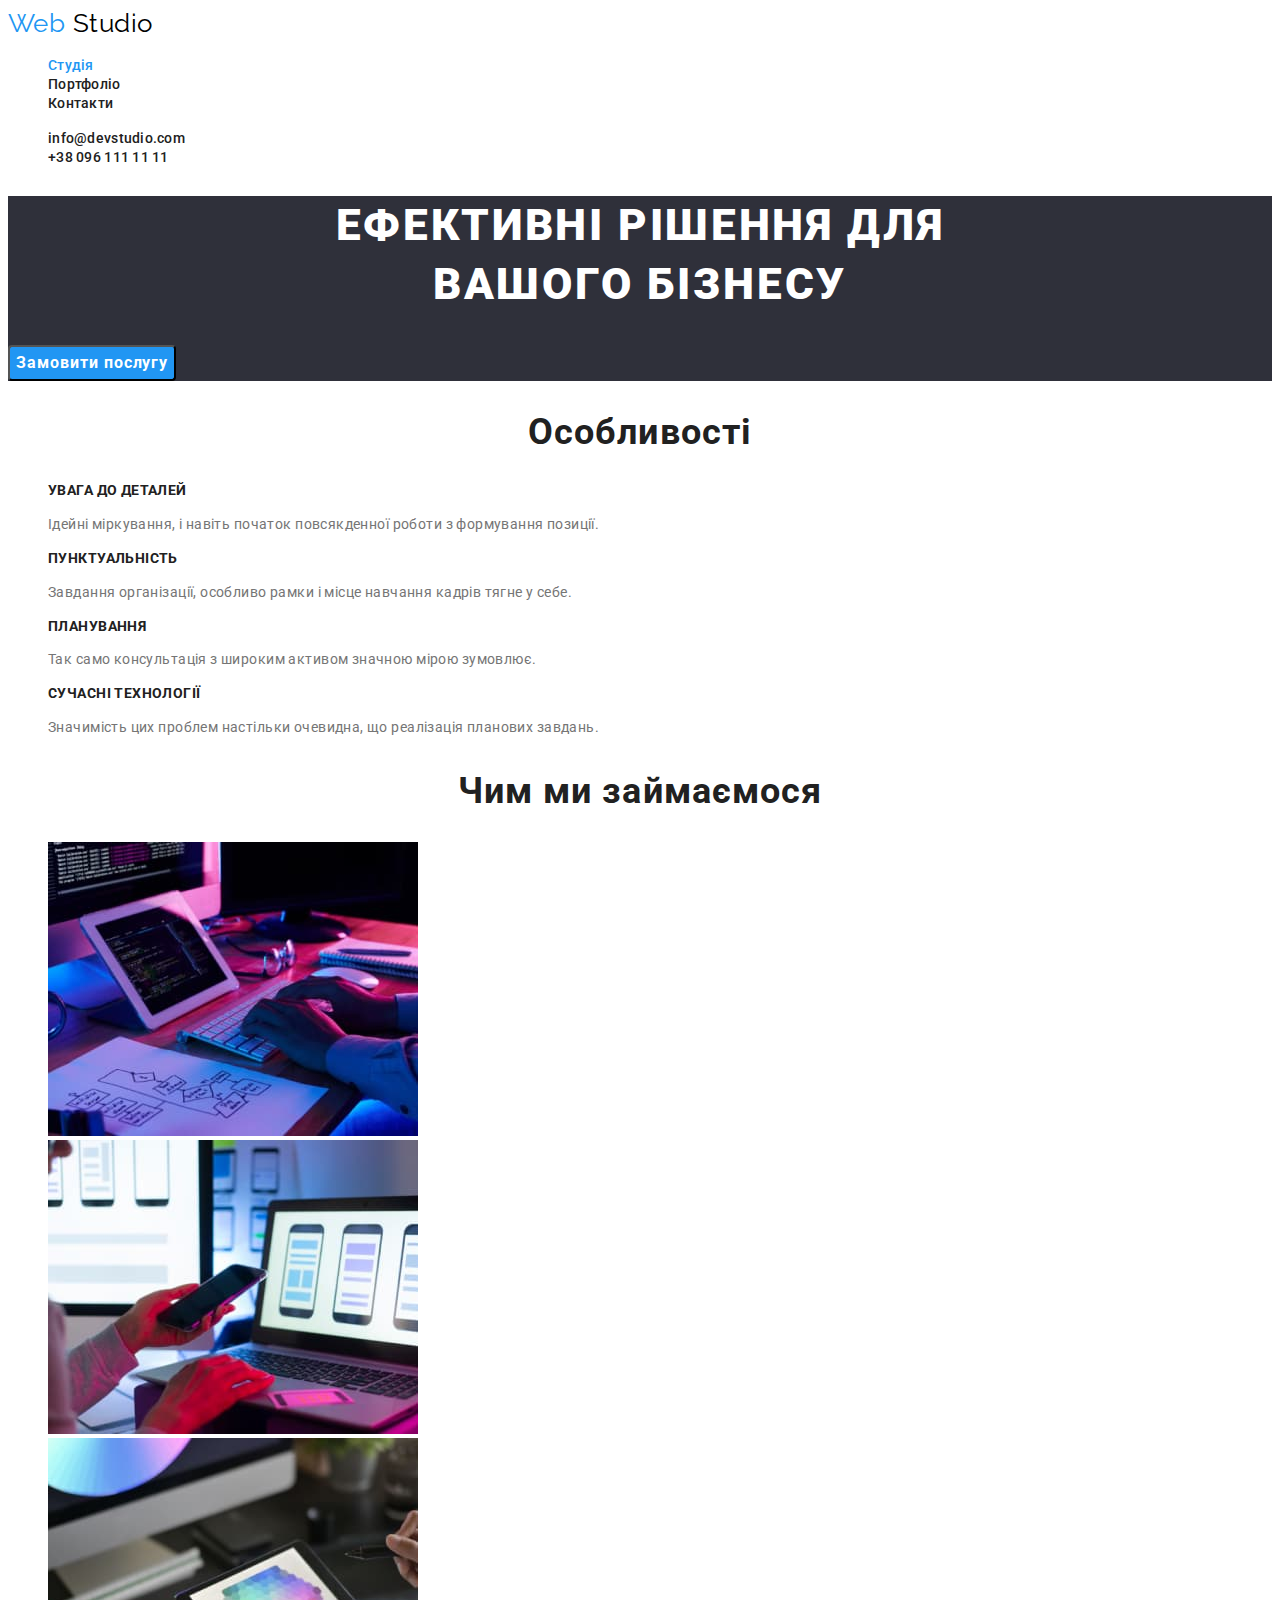
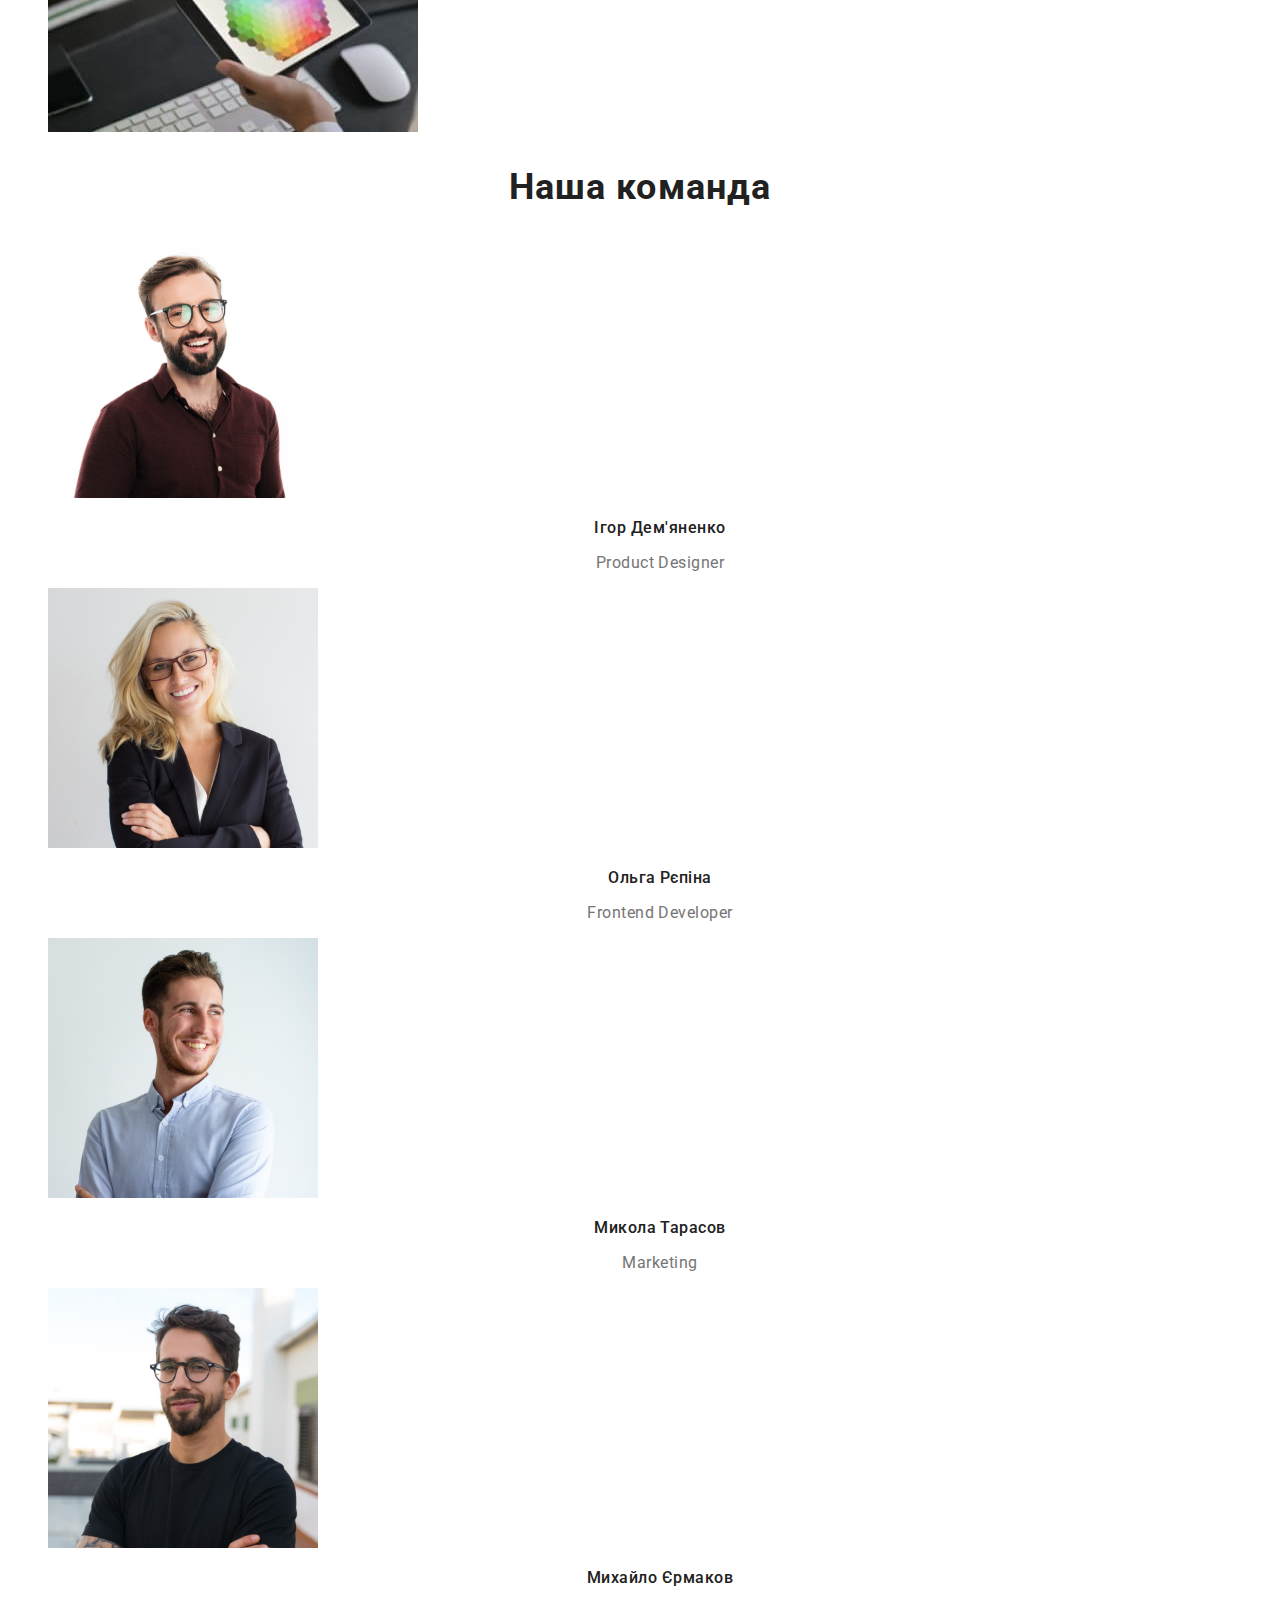
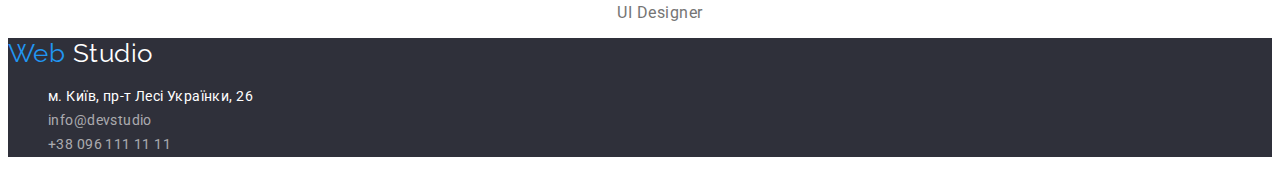
==== index.html @ fc81bd8d "add portfolio.html, add styles" ====
<!DOCTYPE html>
<html lang="uk">
<head>
    <meta charset="UTF-8">
    <meta http-equiv="X-UA-Compatible" content="IE=edge">
    <meta name="viewport" content="width=device-width, initial-scale=1.0">
    <title>Студія</title>
    <link
        href="https://fonts.googleapis.com/css2?family=Oleo+Script&family=Raleway:wght@700&family=Roboto:wght@400;500;700;900&display=swap"
        rel="stylesheet">
    <link rel="stylesheet" href="./css/styles.css">

</head>
<body>
    <header>
        <nav>
            <a class="logo" href="/"><span class="logo-accent">Web</span> Studio</a>
            <ul class="site-nav list">
                <li><a class="link current" href="./index.html">Студія</a></li>
                <li><a class="link" href="./portfolio.html">Портфоліо</a></li>
                <li><a class="link" href="">Контакти</a></li>
            </ul>
        </nav>
        
        <ul class="auth-nav list">
            <li><a href="mailto:info@devstudio.com" class="link">info@devstudio.com</a></li>
            <li><a href="tel:+380961111111" class="link">+38 096 111 11 11</a></li>
        </ul>
    </header>
    <main>
        <section class="baner">
            <h1 class="baner-title">Ефективні рішення для <br> вашого бізнесу</h1>
            <button type="button" class="button primary">Замовити послугу</button>
        </section>
        <section>
            <h2 class="section-title">Особливості</h2>
            <ul class=" features list">
                <li>
                    <h3 class="feature-title">УВАГА ДО ДЕТАЛЕЙ</h3>
                    <p>Ідейні міркування, і навіть початок повсякденної роботи з формування позиції.</p>
                </li>
                <li>
                    <h3 class="feature-title">ПУНКТУАЛЬНІСТЬ</h3>
                    <p>Завдання організації, особливо рамки і місце навчання кадрів тягне у себе.</p>
                </li>
                <li>
                    <h3 class="feature-title">ПЛАНУВАННЯ</h3>
                    <p>Так само консультація з широким активом значною мірою зумовлює.</p>
                </li>
                <li>
                    <h3 class="feature-title">СУЧАСНІ ТЕХНОЛОГІЇ</h3>
                    <p>Значимість цих проблем настільки очевидна, що реалізація планових завдань.</p>
                </li>
            </ul>
        </section>
        <section>
            <h2 class="section-title">Чим ми займаємося</h2>
            <ul class="list">
                <li><img src="./images/codding.jpg" alt="розробка" width="370"></li>
                <li><img src="./images/mobile.jpg" alt="мобільні додатки" width="370"></li>
                <li><img src="./images/games.jpg" alt="ігри" width="370"></li>
            </ul>
        </section>
        <section>
            <h2 class="section-title">Наша команда</h2>
            <ul class="list">
                <li>    
                    <img src="./images/product_designer.jpg" alt="Ігор Дем'яненко - продакт-дізайнер" width="270">
                    <h3 class="team-member-name">Ігор Дем'яненко</h3>
                    <p class="team-member-job">Product Designer</p>
                </li>
                <li>
                    <img src="./images/frontend_developer.jpg" alt="Ольга Рєпіна - фронтенд-розробник" width="270">
                    <h3 class="team-member-name">Ольга Рєпіна</h3>
                    <p class="team-member-job">Frontend Developer</p>
                </li>
                <li>
                    <img src="./images/marketing.jpg" alt="Микола Тарасов - маркетинг" width="270">
                    <h3 class="team-member-name">Микола Тарасов</h3>
                    <p class="team-member-job">Marketing</p>
                </li>
                <li>
                    <img src="./images/ui_designer.jpg" alt="Михайло Єрмаков - юай-дізайнер" width="270">
                    <h3 class="team-member-name">Михайло Єрмаков</h3>
                    <p class="team-member-job">UI Designer</p>
                </li>
            </ul>
        </section>
    </main>
    <footer class="footer">
            <a class="logo white" href="/"><span class="logo-accent">Web</span> Studio</a>
            <address>
                <ul class="contacts list">
                    <li><a class="white link" href="https://www.google.com/maps/d/viewer?mid=10uSM3H-mIU3GznYo2szRIEphczw&hl=en_US&ll=50.42732700000001%2C30.538092&z=17" target="_blank" rel="noopener noreferrer">м. Київ, пр-т Лесі Українки, 26</a></li>
                    <li><a class="transparency link" href="mailto:info@devstudio.com">info@devstudio</a></li>
                    <li><a class="transparency link" href="tel:+380961111111">+38 096 111 11 11</a></li>
                </ul>
            
            </address>
        
    </footer>
</body>
</html>
---- css/styles.css ----
:root {
  --primery-text-color: #757575;
  --title-text-color: #212121;
  --accent-color: #2196f3;
  --primary-white-color: #ffffff;
}

body {
  color: var(--primery-text-color);
  font-family: Roboto, sans-serif;
  letter-spacing: 0.03em;
}

.list {
  list-style: none;
}
/* logo */

.logo {
  color: #000000;
  font-family: Raleway, sans-serif;
  font-size: 26px;
  line-height: 1.2;
  text-decoration: none;
}

.logo-accent {
  color: var(--accent-color);
}

.white {
  color: var(--primary-white-color);
}

/* site-nav, auth-nav */

.site-nav .link,
.auth-nav .link {
  color: var(--title-text-color);
  font-size: 14px;
  font-weight: 500;
  letter-spacing: 0.02em;
  line-height: 1.14;
  text-decoration: none;
}

.site-nav .link:hover,
.site-nav .link:focus {
  color: var(--accent-color);
}

.site-nav .link.current {
  color: var(--accent-color);
}

.auth-nav .link:hover,
.auth-nav .link:focus {
  color: var(--accent-color);
}

/* банер */

.baner {
  background-color: #2f303a;
}

.baner-title {
  color: var(--primary-white-color);
  font-family: "Roboto";
  font-weight: 900;
  font-size: 44px;
  line-height: 1.36;
  text-align: center;
  letter-spacing: 0.06em;
  text-transform: uppercase;
}

/* section-title */

.section-title {
  color: var(--title-text-color);
  font-style: normal;
  font-weight: 700;
  font-size: 36px;
  line-height: 1.17;
  text-align: center;
  letter-spacing: 0.03em;
}

/*  Особливості*/

.feature-title {
  color: var(--title-text-color);
  font-weight: 700;
  font-size: 14px;
  line-height: 1.14;
  letter-spacing: 0.03em;
  text-transform: uppercase;
}

.features {
  color: var(--primery-text-color);
  font-weight: 400;
  font-size: 14px;
  line-height: 1.71;
  letter-spacing: 0.03em;
}

/*  Наша команда*/

.team-member-name,
.team-member-job {
  color: var(--title-text-color);
  font-weight: 500;
  font-size: 16px;
  line-height: 1.19;
  text-align: center;
  letter-spacing: 0.03em;
}

.team-member-job {
  font-weight: 400;
  color: var(--primery-text-color);
}

/* footer */

.footer {
  background-color: #2f303a;
}
.contacts .link {
  font-weight: 400;
  font-size: 14px;
  line-height: 1.71;
  letter-spacing: 0.03em;
  text-decoration: none;
  font-style: normal;
}

.contacts .link:hover,
.contacts .link:focus {
  color: var(--accent-color);
}

.transparency {
  color: rgba(255, 255, 255, 0.6);
}

.button {
  color: var(--title-text-color);
  background-color: #f5f4fa;
  font-family: "Roboto";
  font-weight: 700;
  font-size: 16px;
  line-height: 1.88;
  text-align: center;
  letter-spacing: 0.06em;
  text-decoration: none;
  border-radius: 4px;
}
.primary {
  color: var(--primary-white-color);
  background-color: var(--accent-color);
}

.button:hover,
.button:focus {
  color: var(--primary-white-color);
  background-color: #188ce8;
}
/* portfolio */

.projects .link {
  text-decoration: none;
}
.project-title {
  color: var(--title-text-color);
  font-weight: 700;
  font-size: 18px;
  line-height: 2;
  letter-spacing: 0.06em;
}
.project-filter {
  color: var(--primery-text-color);
  font-weight: 400;
  font-size: 16px;
  line-height: 1.88;
  letter-spacing: 0.03em;
}
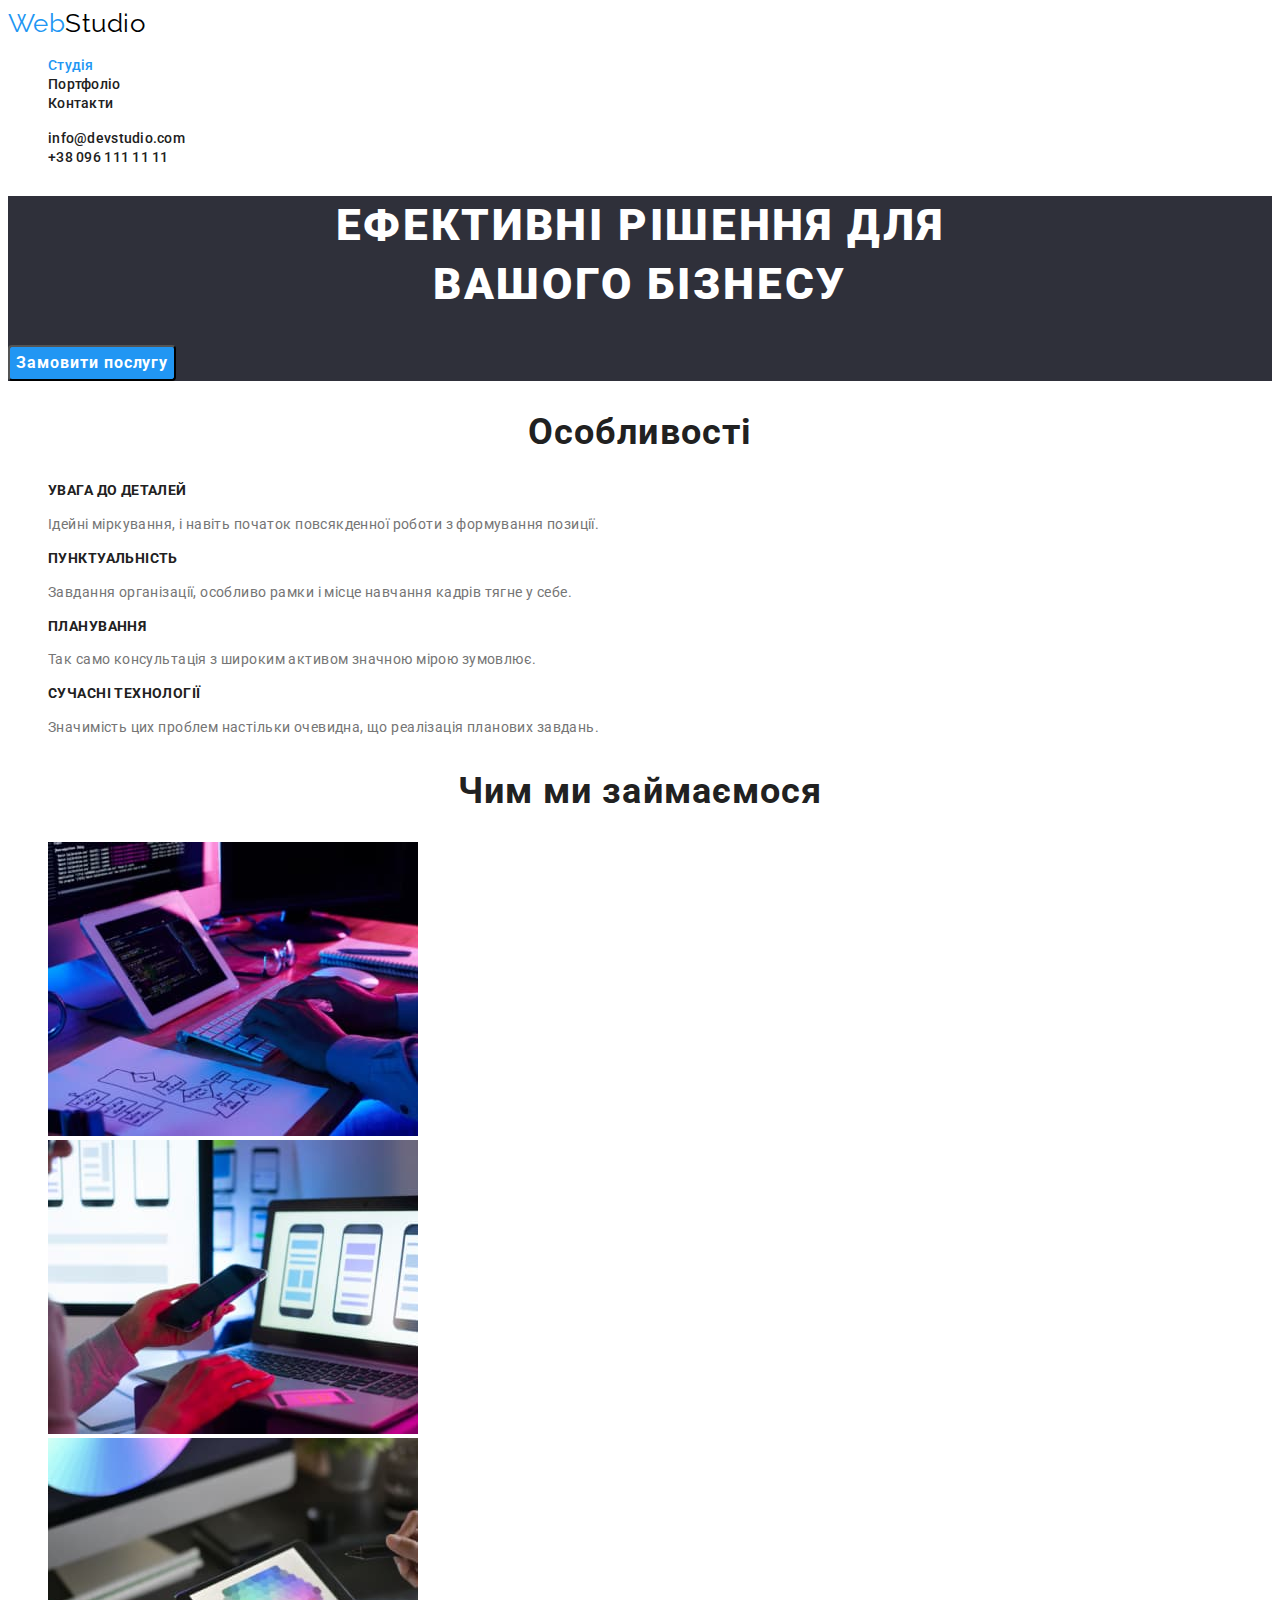
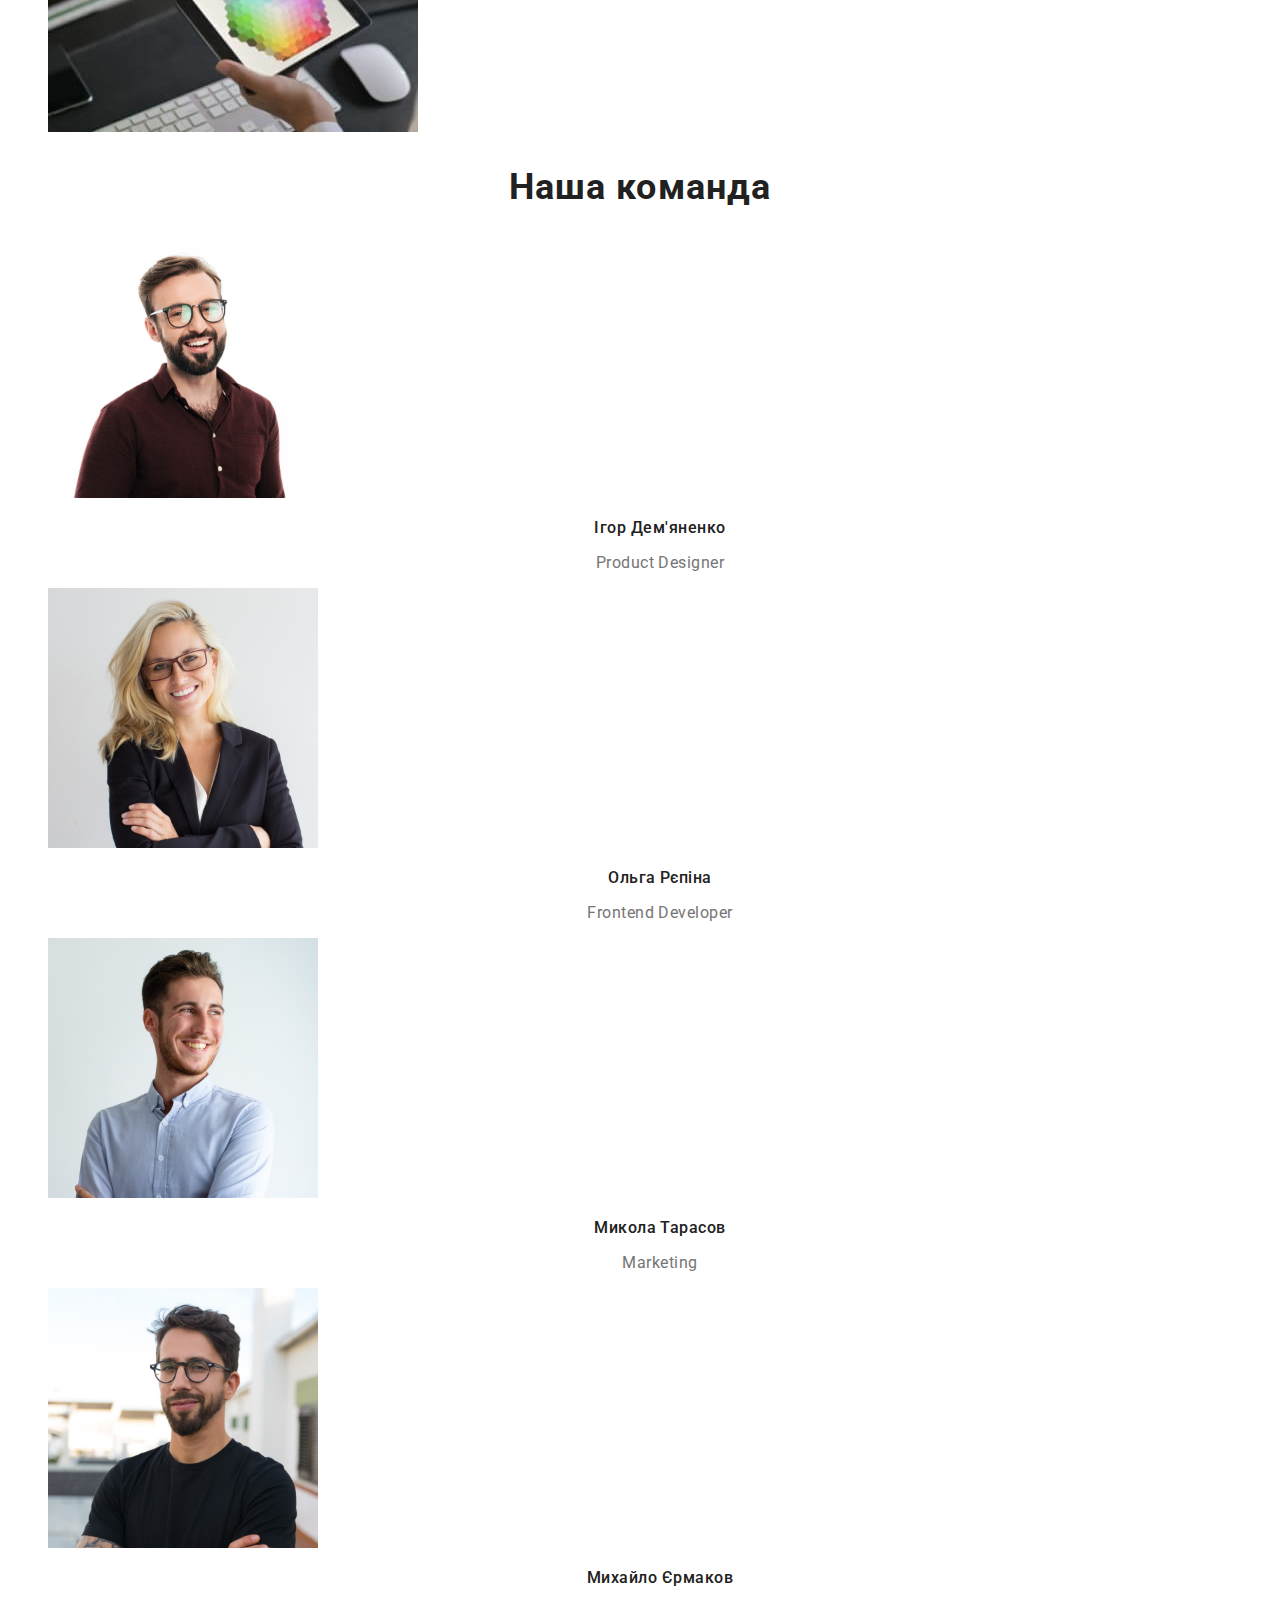
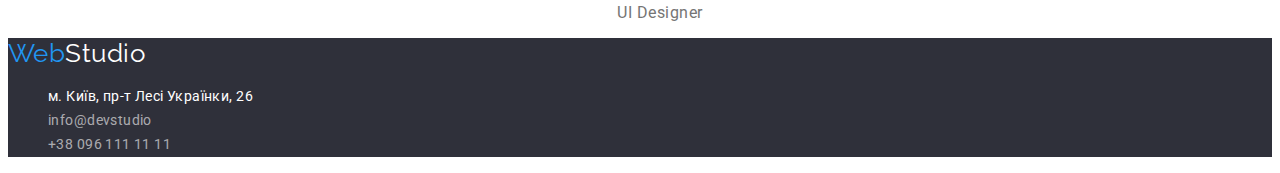
==== commit 083b3ff2: "change logo: delete space" ====
--- a/index.html
+++ b/index.html
@@ -5,16 +5,15 @@
     <meta http-equiv="X-UA-Compatible" content="IE=edge">
     <meta name="viewport" content="width=device-width, initial-scale=1.0">
     <title>Студія</title>
-    <link
-        href="https://fonts.googleapis.com/css2?family=Oleo+Script&family=Raleway:wght@700&family=Roboto:wght@400;500;700;900&display=swap"
-        rel="stylesheet">
+    <link href="https://fonts.googleapis.com/css2?family=Raleway:wght@700&family=Roboto:wght@400;500;700;900&display=swap"
+        rel="stylesheet">   
     <link rel="stylesheet" href="./css/styles.css">
 
 </head>
 <body>
     <header>
         <nav>
-            <a class="logo" href="/"><span class="logo-accent">Web</span> Studio</a>
+            <a class="logo" href="/index.html"><span class="logo-accent">Web</span>Studio</a>
             <ul class="site-nav list">
                 <li><a class="link current" href="./index.html">Студія</a></li>
                 <li><a class="link" href="./portfolio.html">Портфоліо</a></li>
@@ -88,7 +87,7 @@
         </section>
     </main>
     <footer class="footer">
-            <a class="logo white" href="/"><span class="logo-accent">Web</span> Studio</a>
+            <a class="logo white" href="/index.html"><span class="logo-accent">Web</span>Studio</a>
             <address>
                 <ul class="contacts list">
                     <li><a class="white link" href="https://www.google.com/maps/d/viewer?mid=10uSM3H-mIU3GznYo2szRIEphczw&hl=en_US&ll=50.42732700000001%2C30.538092&z=17" target="_blank" rel="noopener noreferrer">м. Київ, пр-т Лесі Українки, 26</a></li>
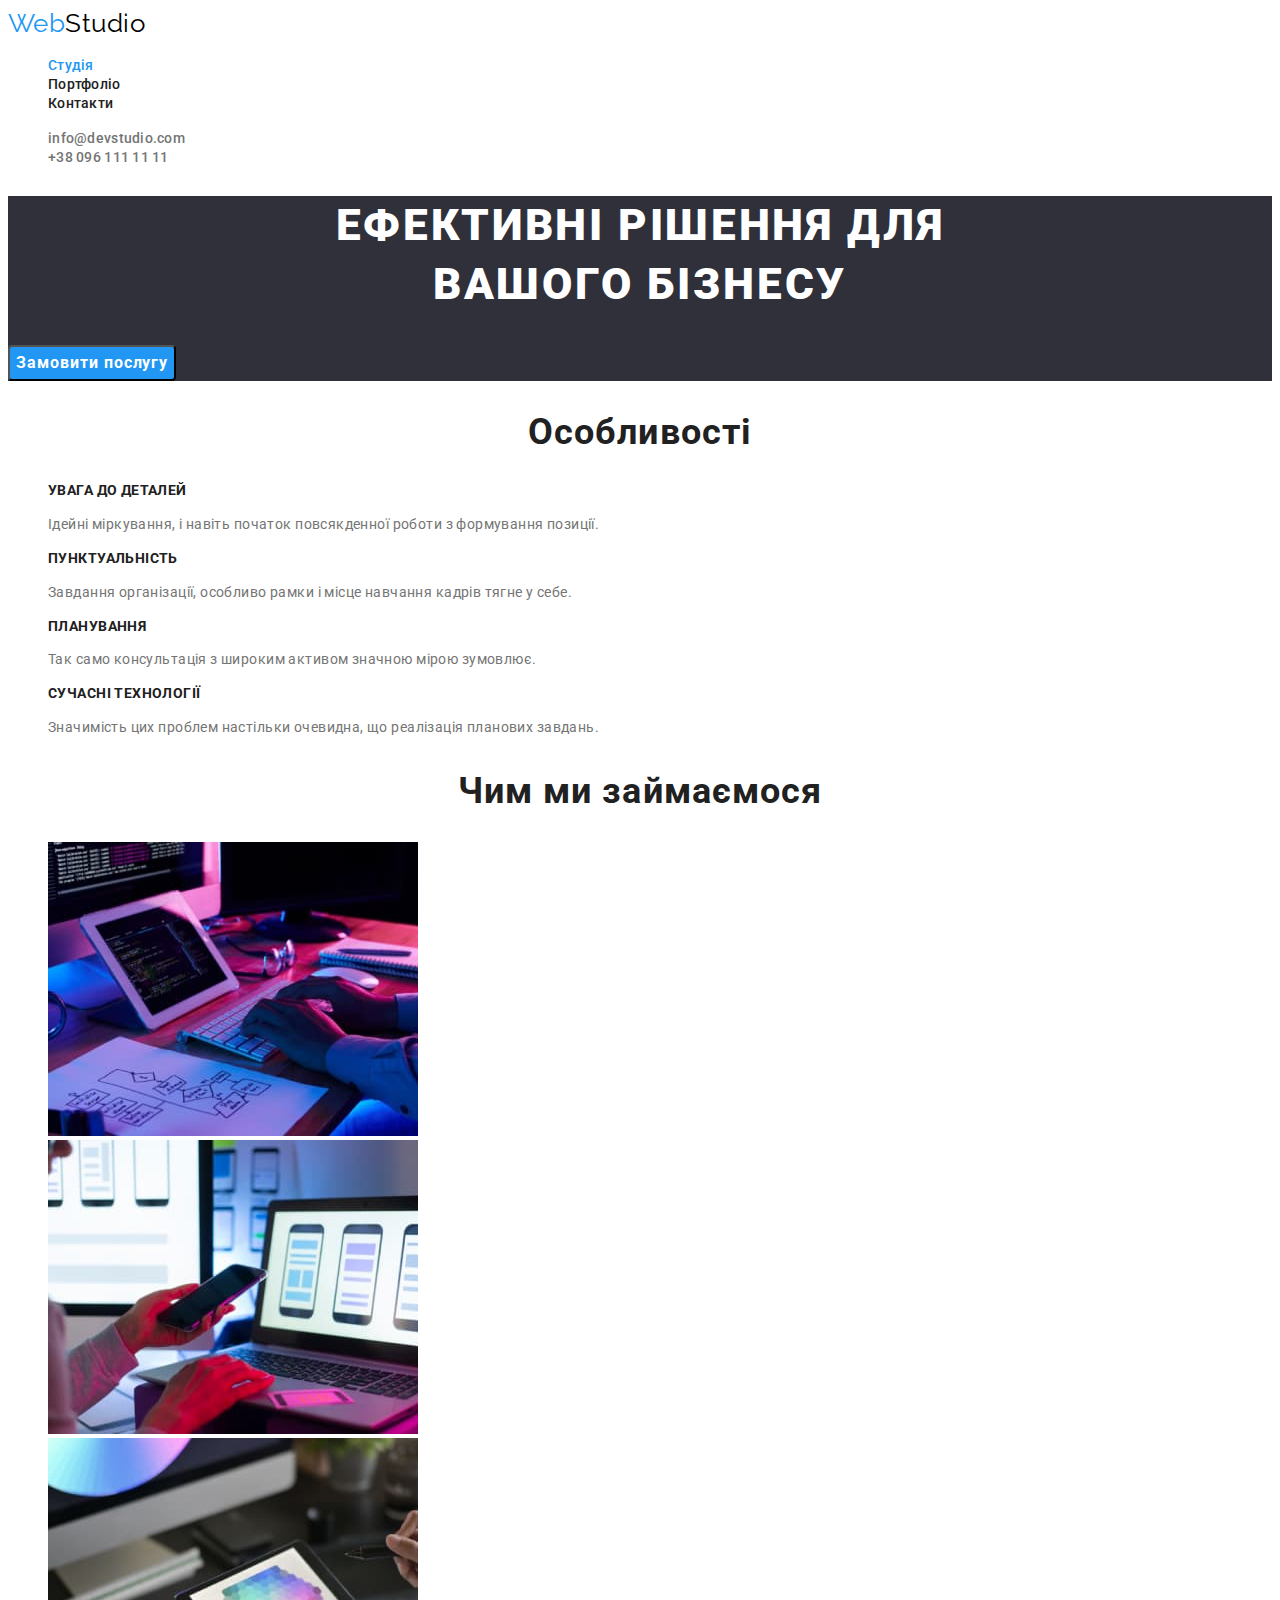
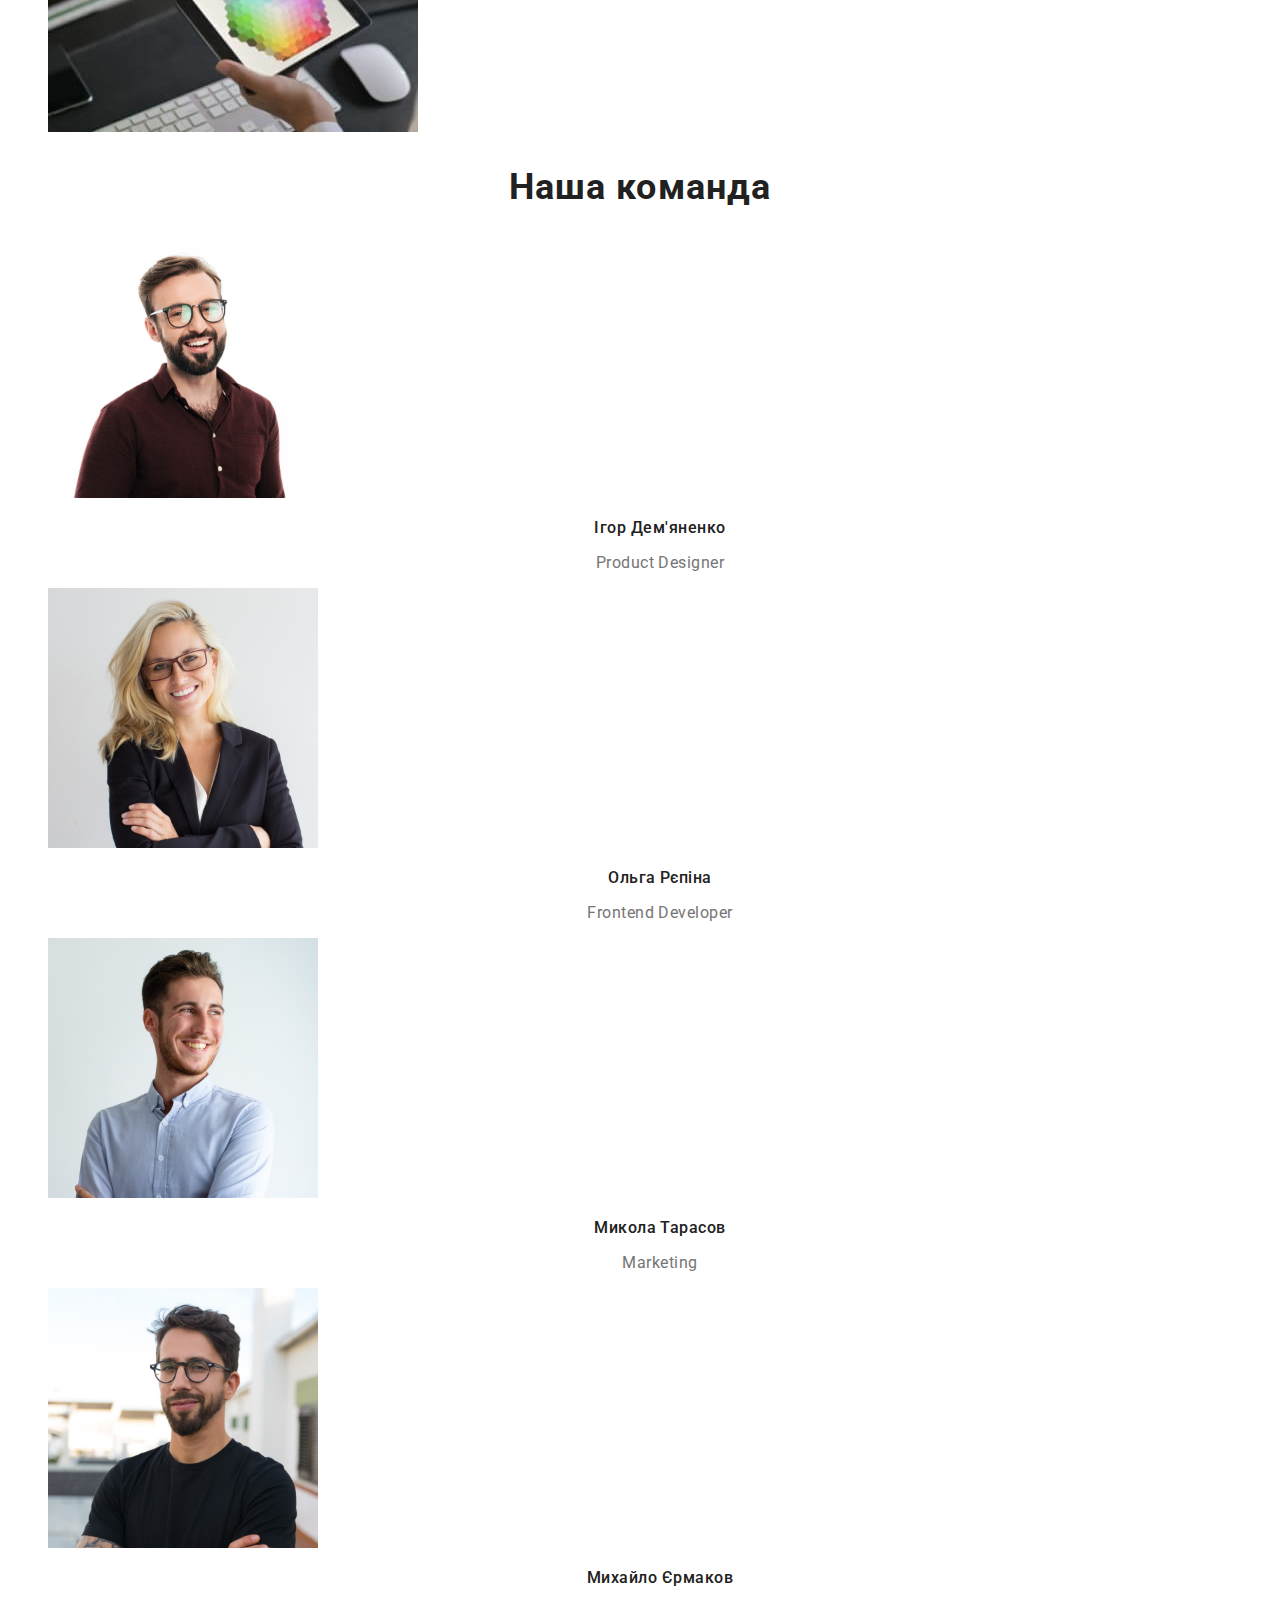
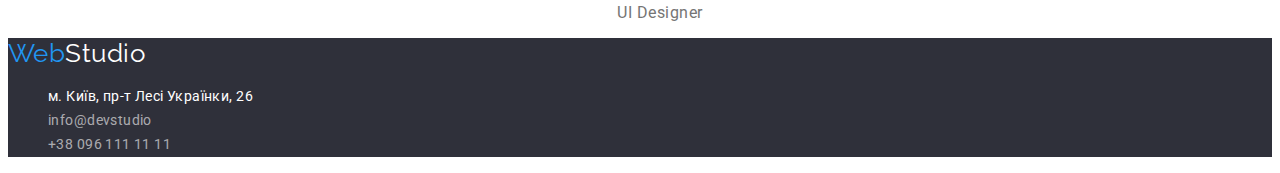
==== commit 82788e2f: "Update index.html" ====
--- a/index.html
+++ b/index.html
@@ -13,7 +13,7 @@
 <body>
     <header>
         <nav>
-            <a class="logo" href="/index.html"><span class="logo-accent">Web</span>Studio</a>
+            <a class="logo" href="https://sergstorozhev1984.github.io/goit-markup-hw-02/"><span class="logo-accent">Web</span>Studio</a>
             <ul class="site-nav list">
                 <li><a class="link current" href="./index.html">Студія</a></li>
                 <li><a class="link" href="./portfolio.html">Портфоліо</a></li>
@@ -87,7 +87,7 @@
         </section>
     </main>
     <footer class="footer">
-            <a class="logo white" href="/index.html"><span class="logo-accent">Web</span>Studio</a>
+            <a class="logo white" href="https://sergstorozhev1984.github.io/goit-markup-hw-02/"><span class="logo-accent">Web</span>Studio</a>
             <address>
                 <ul class="contacts list">
                     <li><a class="white link" href="https://www.google.com/maps/d/viewer?mid=10uSM3H-mIU3GznYo2szRIEphczw&hl=en_US&ll=50.42732700000001%2C30.538092&z=17" target="_blank" rel="noopener noreferrer">м. Київ, пр-т Лесі Українки, 26</a></li>
--- a/css/styles.css
+++ b/css/styles.css
@@ -36,12 +36,19 @@
 
 .site-nav .link,
 .auth-nav .link {
-  color: var(--title-text-color);
   font-size: 14px;
   font-weight: 500;
   letter-spacing: 0.02em;
   line-height: 1.14;
   text-decoration: none;
+}
+
+.site-nav .link {
+  color: var(--title-text-color);
+}
+
+.auth-nav .link {
+  color: var(--primery-text-color);
 }
 
 .site-nav .link:hover,
